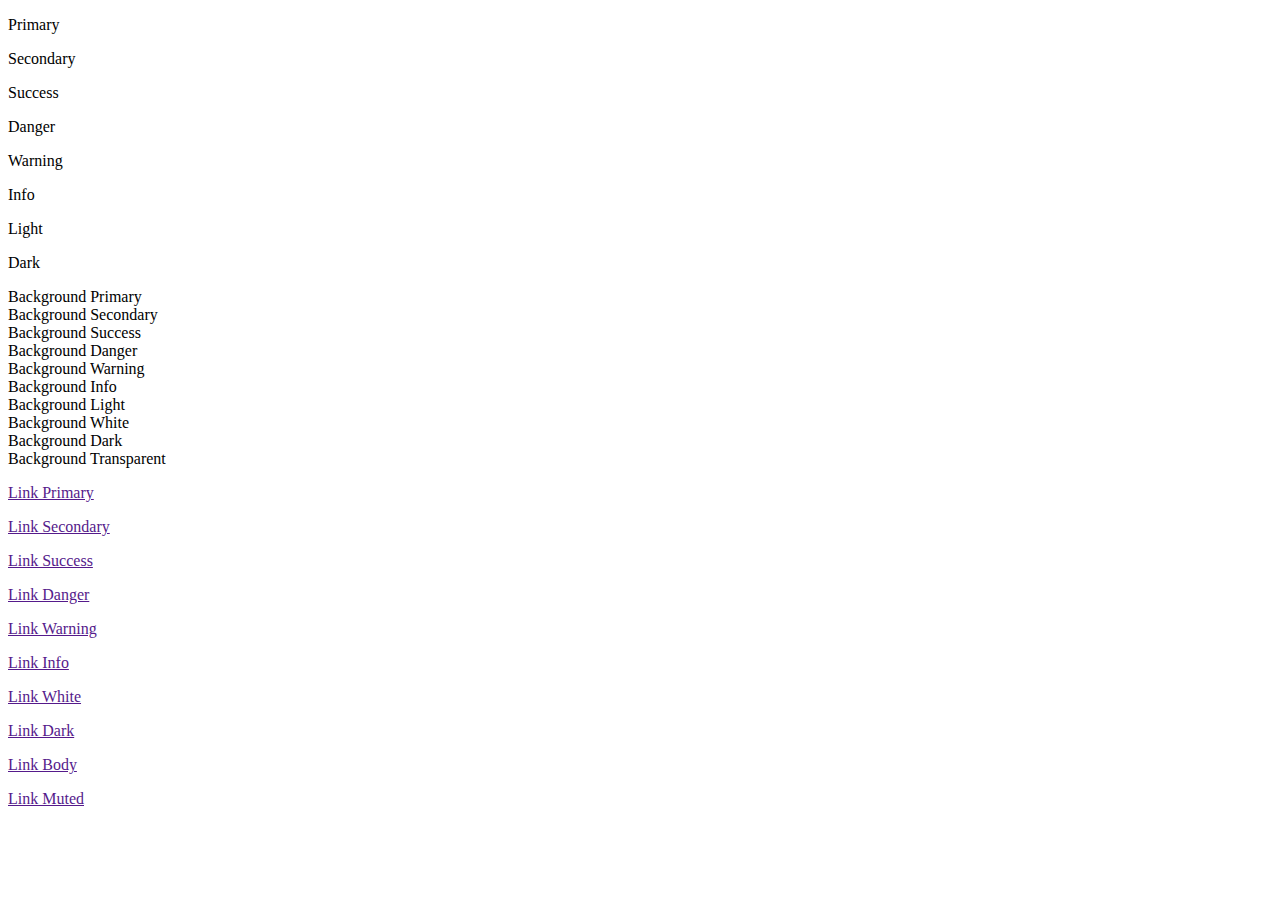
==== 2_Color-Background.html @ 059b81c3 "1.Typography" ====
<!DOCTYPE html>
<html lang="en">
<head>
    <meta charset="UTF-8">
    <meta name="viewport" content="width=device-width, initial-scale=1.0">
    <title>Color & Background</title>
    <link href="https://cdn.jsdelivr.net/npm/bootstrap@5.1.0/dist/css/bootstrap.min.css" rel="stylesheet" integrity="sha384-KyZXEAg3QhqLMpG8r+8fhAXLRk2vvoC2f3B09zVXn8CA5QIVfZOJ3BCsw2P0p/We" crossorigin="anonymous">
    <script src="https://cdn.jsdelivr.net/npm/bootstrap@5.1.0/dist/js/bootstrap.bundle.min.js" integrity="sha384-U1DAWAznBHeqEIlVSCgzq+c9gqGAJn5c/t99JyeKa9xxaYpSvHU5awsuZVVFIhvj" crossorigin="anonymous"></script>
</head>
<body>
    <div class="container">
        <!-- สีข้อความ -->
        <p>Primary</p>
        <p>Secondary</p>
        <p>Success</p>
        <p>Danger</p>
        <p>Warning</p>
        <p>Info</p>
        <p>Light</p>
        <p>Dark</p>

        <!-- พื้นหลัง -->
        <div>Background Primary</div>
        <div>Background Secondary</div>
        <div>Background Success</div>
        <div>Background Danger</div>
        <div>Background Warning</div>
        <div>Background Info</div>
        <div>Background Light</div>
        <div>Background White</div>
        <div>Background Dark</div>
        <div>Background Transparent</div>

        <!-- กำหนดสีให้ link -->
        <p><a href="">Link Primary</a></p>
        <p><a href="">Link Secondary</a></p>
        <p><a href="">Link Success</a></p>
        <p><a href="">Link Danger</a></p>
        <p><a href="">Link Warning</a></p>
        <p><a href="">Link Info</a></p>
        <p><a href="">Link White</a></p>
        <p><a href="">Link Dark</a></p>
        <p><a href="">Link Body</a></p>
        <p><a href="">Link Muted</a></p>
    </div>
</body>
</html>
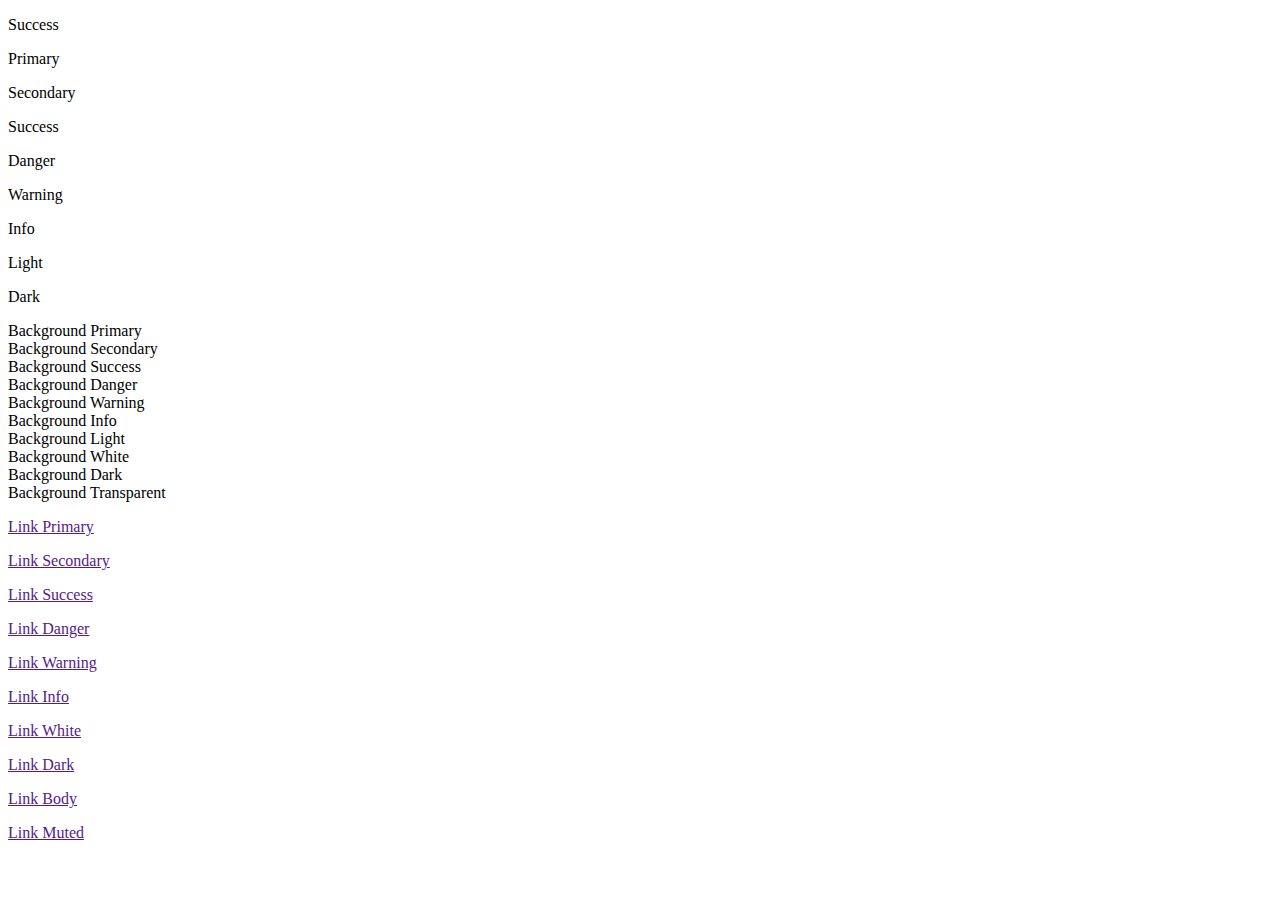
==== commit b89fbc7a: "2.Color-Background" ====
--- a/2_Color-Background.html
+++ b/2_Color-Background.html
@@ -10,38 +10,39 @@
 <body>
     <div class="container">
         <!-- สีข้อความ -->
-        <p>Primary</p>
-        <p>Secondary</p>
         <p>Success</p>
-        <p>Danger</p>
-        <p>Warning</p>
-        <p>Info</p>
-        <p>Light</p>
-        <p>Dark</p>
+        <p class="text-primary">Primary</p>
+        <p class="text-secondary">Secondary</p>
+        <p class="text-success">Success</p>
+        <p class="text-danger">Danger</p>
+        <p class="text-warning">Warning</p>
+        <p class="text-info">Info</p>
+        <p class="text-light bg-dark">Light</p>
+        <p class="text-dark bg-danger">Dark</p>
 
         <!-- พื้นหลัง -->
-        <div>Background Primary</div>
-        <div>Background Secondary</div>
-        <div>Background Success</div>
-        <div>Background Danger</div>
-        <div>Background Warning</div>
-        <div>Background Info</div>
-        <div>Background Light</div>
-        <div>Background White</div>
-        <div>Background Dark</div>
-        <div>Background Transparent</div>
+        <div class="bg-primary">Background Primary</div>
+        <div class="bg-secondary">Background Secondary</div>
+        <div class="bg-success">Background Success</div>
+        <div class="bg-danger">Background Danger</div>
+        <div class="bg-warning">Background Warning</div>
+        <div class="bg-info">Background Info</div>
+        <div class="bg-light">Background Light</div>
+        <div class="bg-white">Background White</div>
+        <div class="bg-dark text-white">Background Dark</div>
+        <div class="bg-transparent">Background Transparent</div>
 
         <!-- กำหนดสีให้ link -->
-        <p><a href="">Link Primary</a></p>
-        <p><a href="">Link Secondary</a></p>
-        <p><a href="">Link Success</a></p>
-        <p><a href="">Link Danger</a></p>
-        <p><a href="">Link Warning</a></p>
-        <p><a href="">Link Info</a></p>
-        <p><a href="">Link White</a></p>
-        <p><a href="">Link Dark</a></p>
-        <p><a href="">Link Body</a></p>
-        <p><a href="">Link Muted</a></p>
+        <p><a href="" class="text-primary">Link Primary</a></p>
+        <p><a href="" class="text-secondary">Link Secondary</a></p>
+        <p><a href="" class="text-success">Link Success</a></p>
+        <p><a href="" class="text-danger">Link Danger</a></p>
+        <p><a href="" class="text-warning">Link Warning</a></p>
+        <p><a href="" class="text-info">Link Info</a></p>
+        <p><a href="" class="text-white bg-dark">Link White</a></p>
+        <p><a href="" class="text-dark">Link Dark</a></p>
+        <p><a href="" class="text-body">Link Body</a></p>
+        <p><a href="" class="text-muted">Link Muted</a></p>
     </div>
 </body>
 </html>